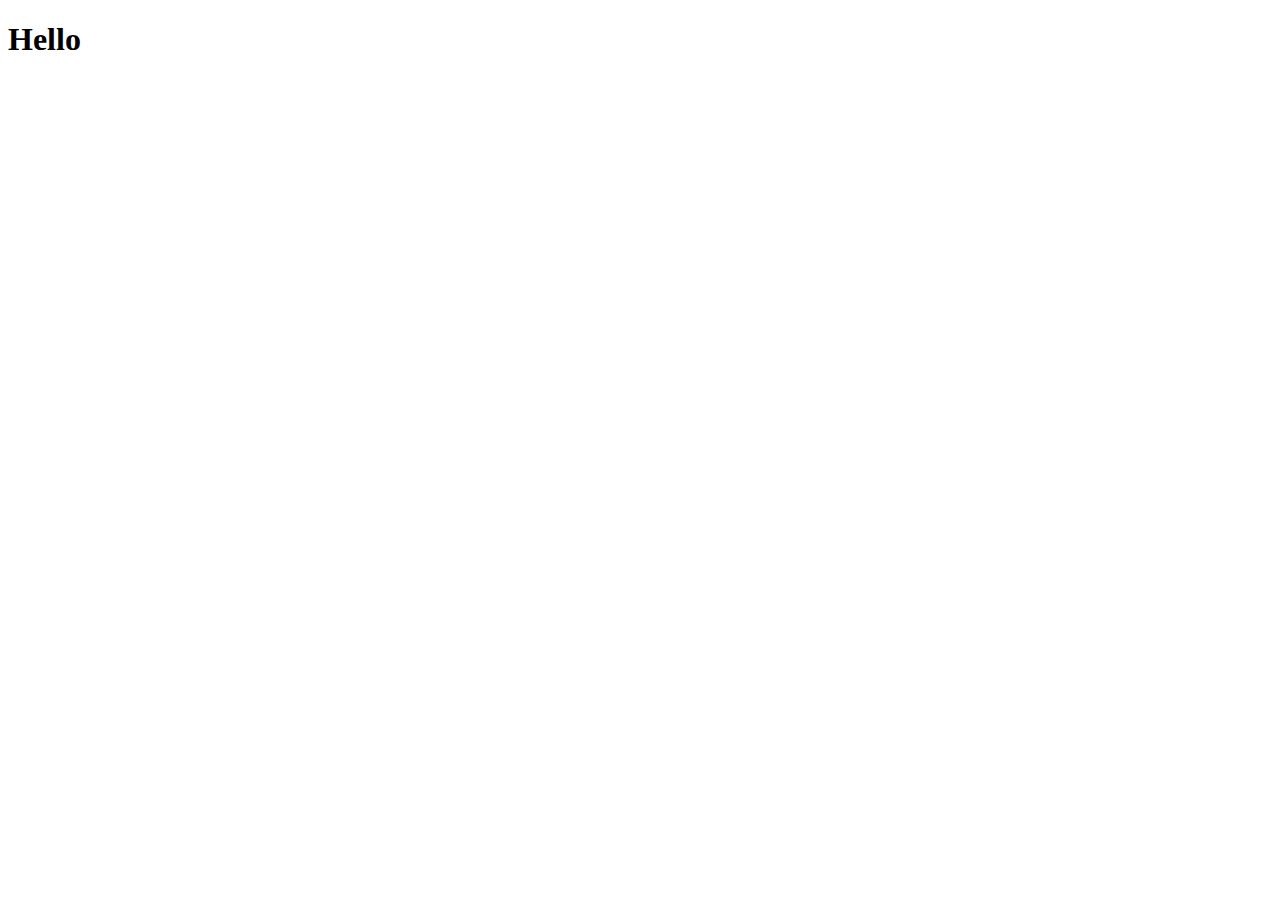
==== Cloud_Based_Secure_File_Storage/templates/index.html @ 632bf277 "Add files via upload" ====
<!DOCTYPE html>
<html lang="en">
<head>
    <meta charset="UTF-8">
    <meta http-equiv="X-UA-Compatible" content="IE=edge">
    <meta name="viewport" content="width=device-width, initial-scale=1.0">
    <title>Cloud Based Secure File Storage</title>
</head>
<body>
    <h1>Hello</h1>
</body>
</html>
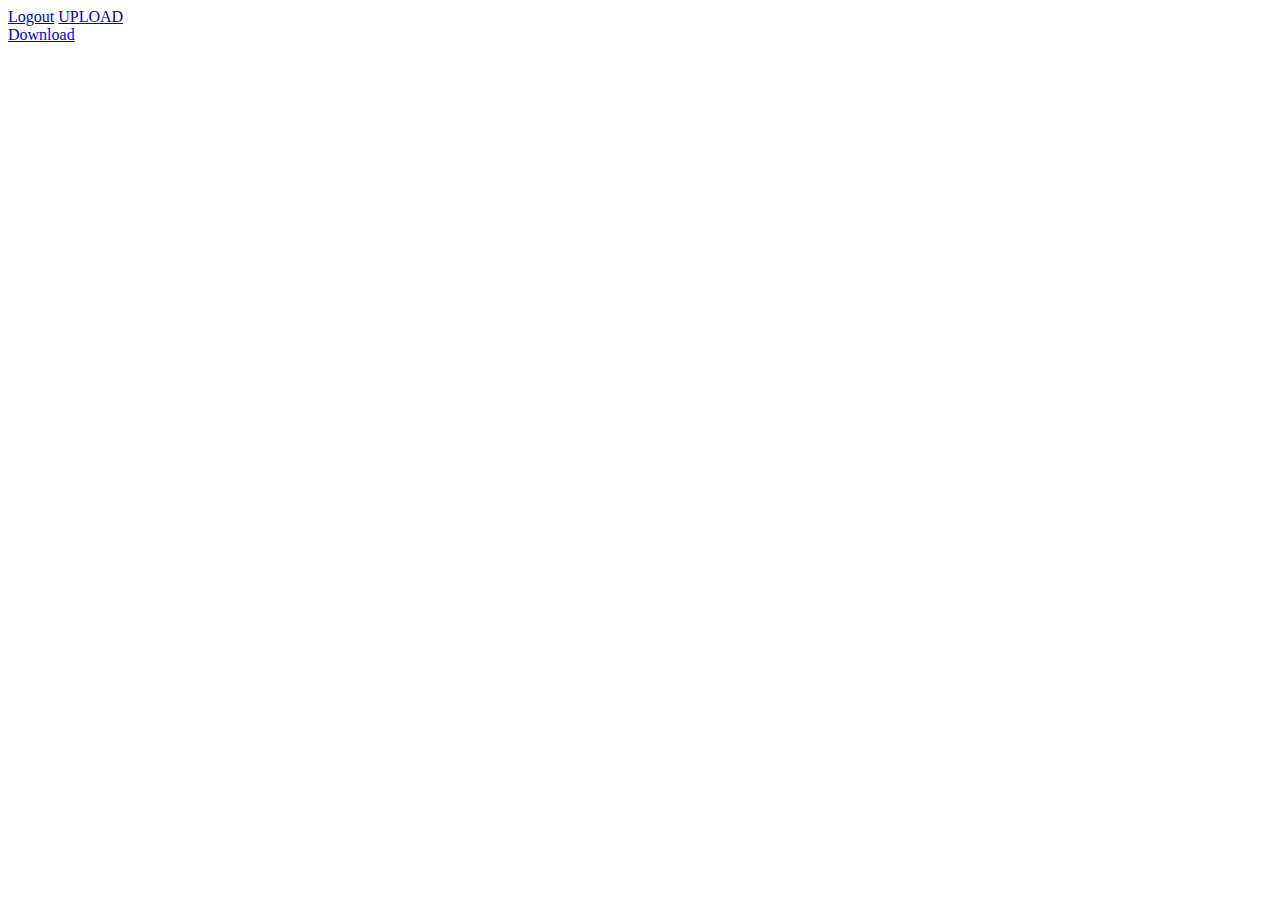
==== commit 86f8e417: "Add files via upload" ====
--- a/Cloud_Based_Secure_File_Storage/templates/index.html
+++ b/Cloud_Based_Secure_File_Storage/templates/index.html
@@ -7,6 +7,9 @@
     <title>Cloud Based Secure File Storage</title>
 </head>
 <body>
-    <h1>Hello</h1>
+    <a href="/logout">Logout</a>
+    <a href="/upload">UPLOAD</a><br>
+    <a href="/download">Download</a><br>
+    
 </body>
 </html>